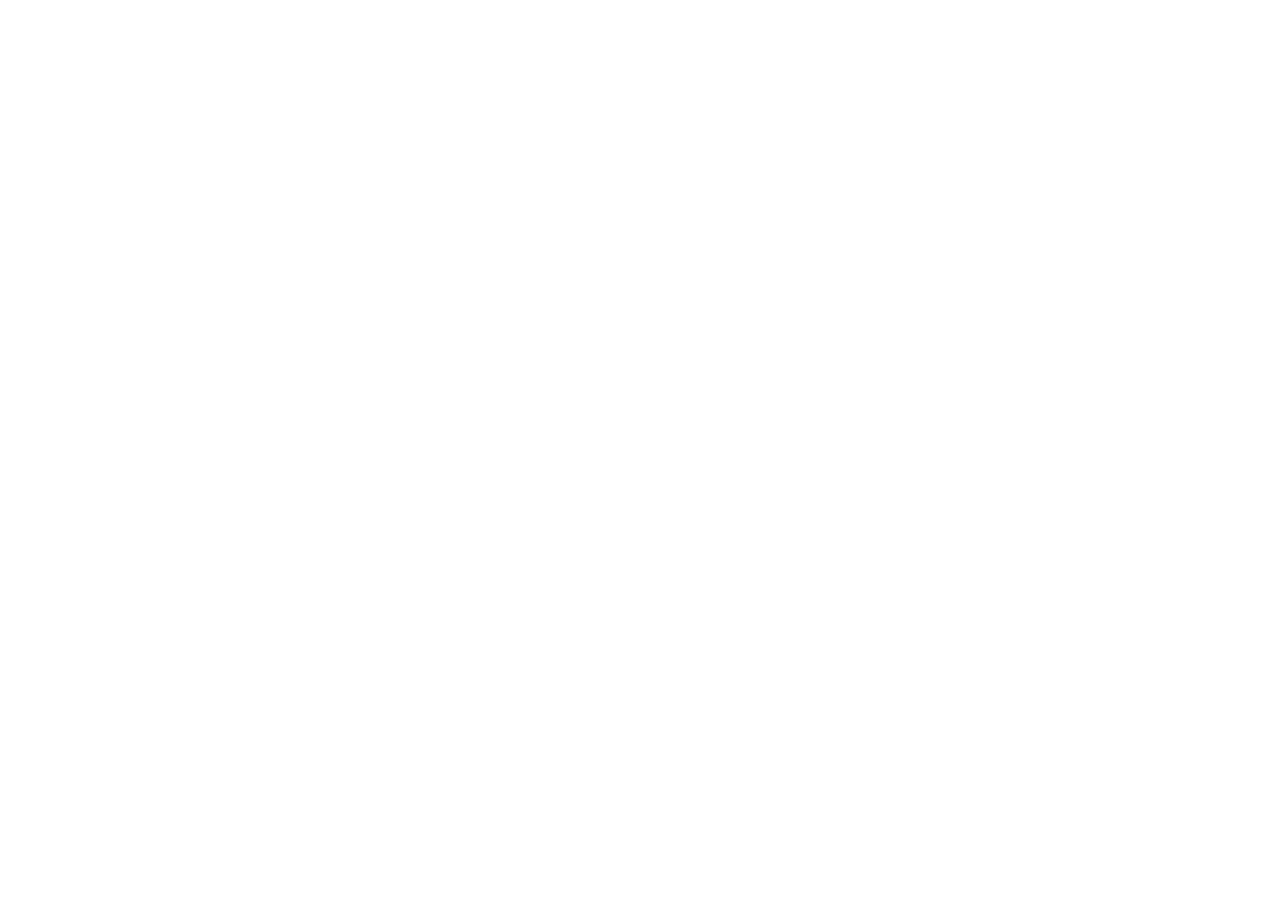
==== L01_2/boxesIndex.html @ 18bf0d55 "Steckbrief update, L01_2 Boxes Dateien" ====
<!DOCTYPE html>
<html lang="en">
<head>
    <meta charset="UTF-8">
    <meta http-equiv="X-UA-Compatible" content="IE=edge">
    <meta name="viewport" content="width=device-width, initial-scale=1.0">
    <title>Boxes</title>
    <script src="boxesScript.js"></script>
    <link rel="stylesheet" href="boxesStyle.css">
</head>
<body>
    
</body>
</html>
---- L01_2/boxesStyle.css ----
div {
    border: thick solid black;
    position: absolute;
}

.big {
    width: 50px;
    height: 50px;
}
.medium {
    width: 30px;
    height: 30px;
}
.small {
    width: 10px;
    height: 10px;
}
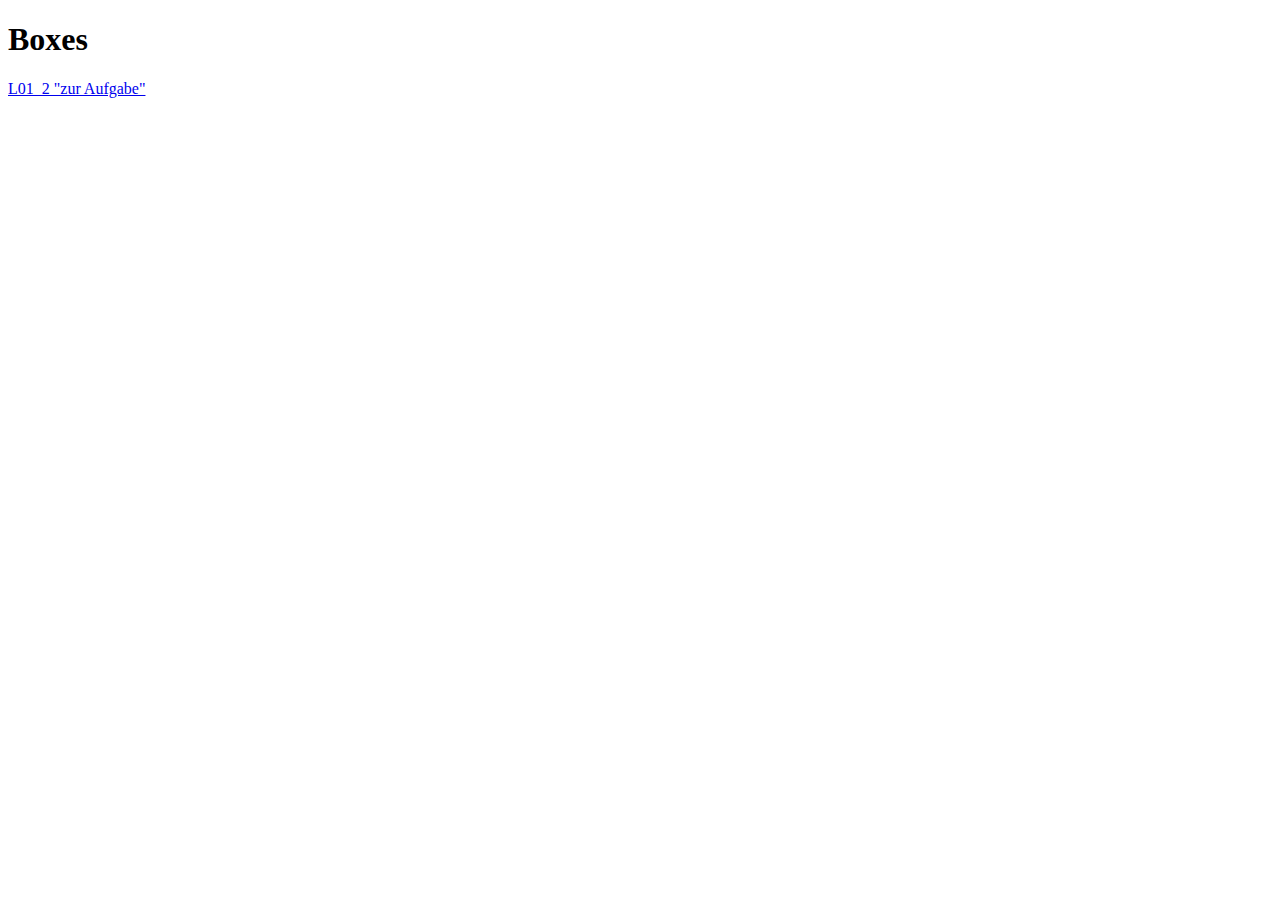
==== commit 60399743: "L01_2 Abgabe" ====
--- a/L01_2/boxesIndex.html
+++ b/L01_2/boxesIndex.html
@@ -9,6 +9,7 @@
     <link rel="stylesheet" href="boxesStyle.css">
 </head>
 <body>
-    
+    <h1>Boxes</h1>
+    <a href="https://hannakopf.github.io/EIA2/L01_2/boxesBild.jpg" target="_blank"> L01_2 "zur Aufgabe" </a>
 </body>
 </html>